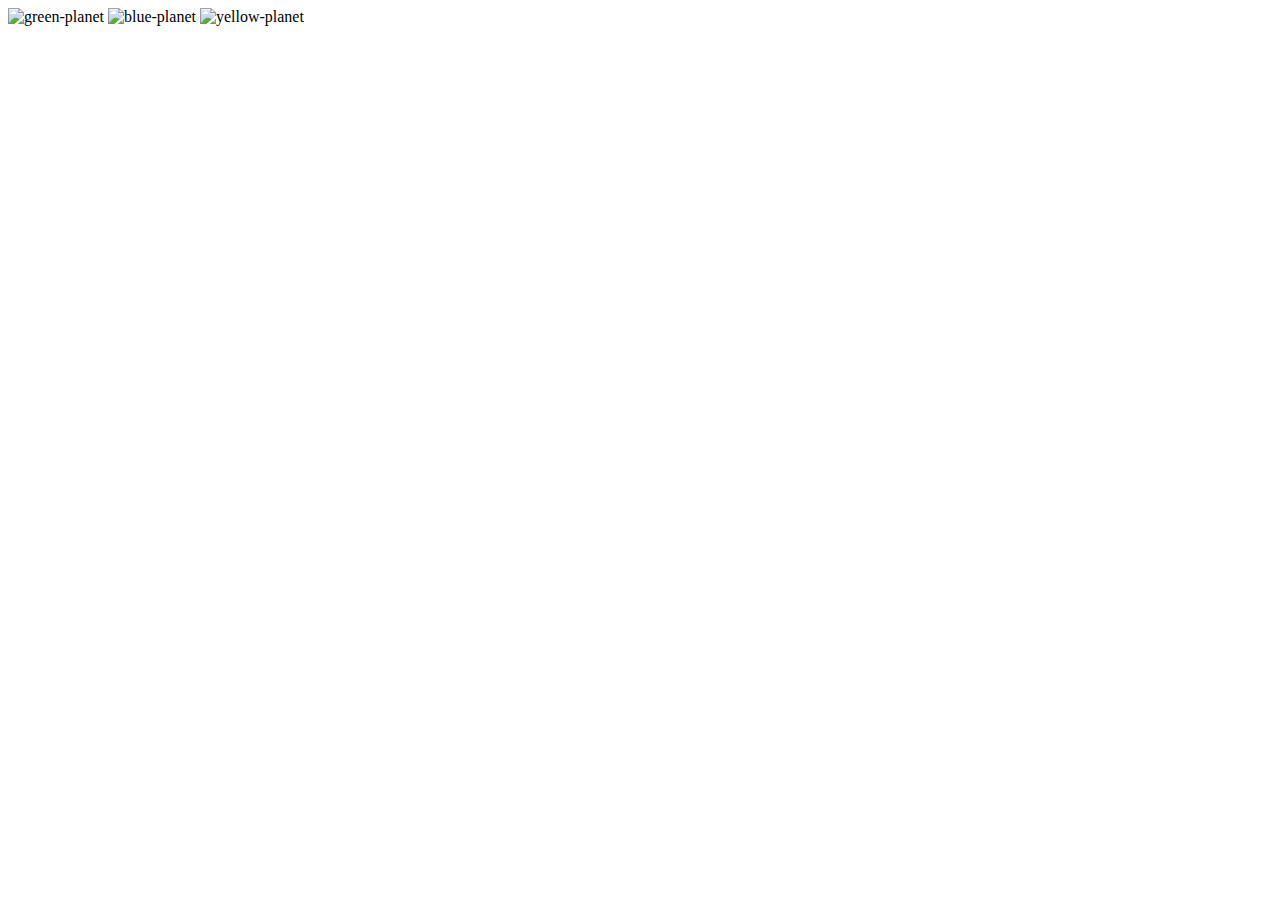
==== space.html @ 1d814b3b "first commit" ====
<!DOCTYPE html>
<html lang="ru">
<head>
    <meta charset="UTF-8">
    <meta name="viewport" content="width=device-width, initial-scale=1.0">
    <title>Космос</title>
    <link rel="stylesheet" href="space.css">
</head>
<body>
    <div class="content">
        <div class="">
        <img src="image/img/planet-1.png" alt="green-planet" class="planet-1">
        <img src="image/img/planet-2.png" alt="blue-planet" class="planet-2">
        <img src="image/img/planet-3.png" alt="yellow-planet" class="planet-3">
    </div></div>
</div>
</body>
</html>
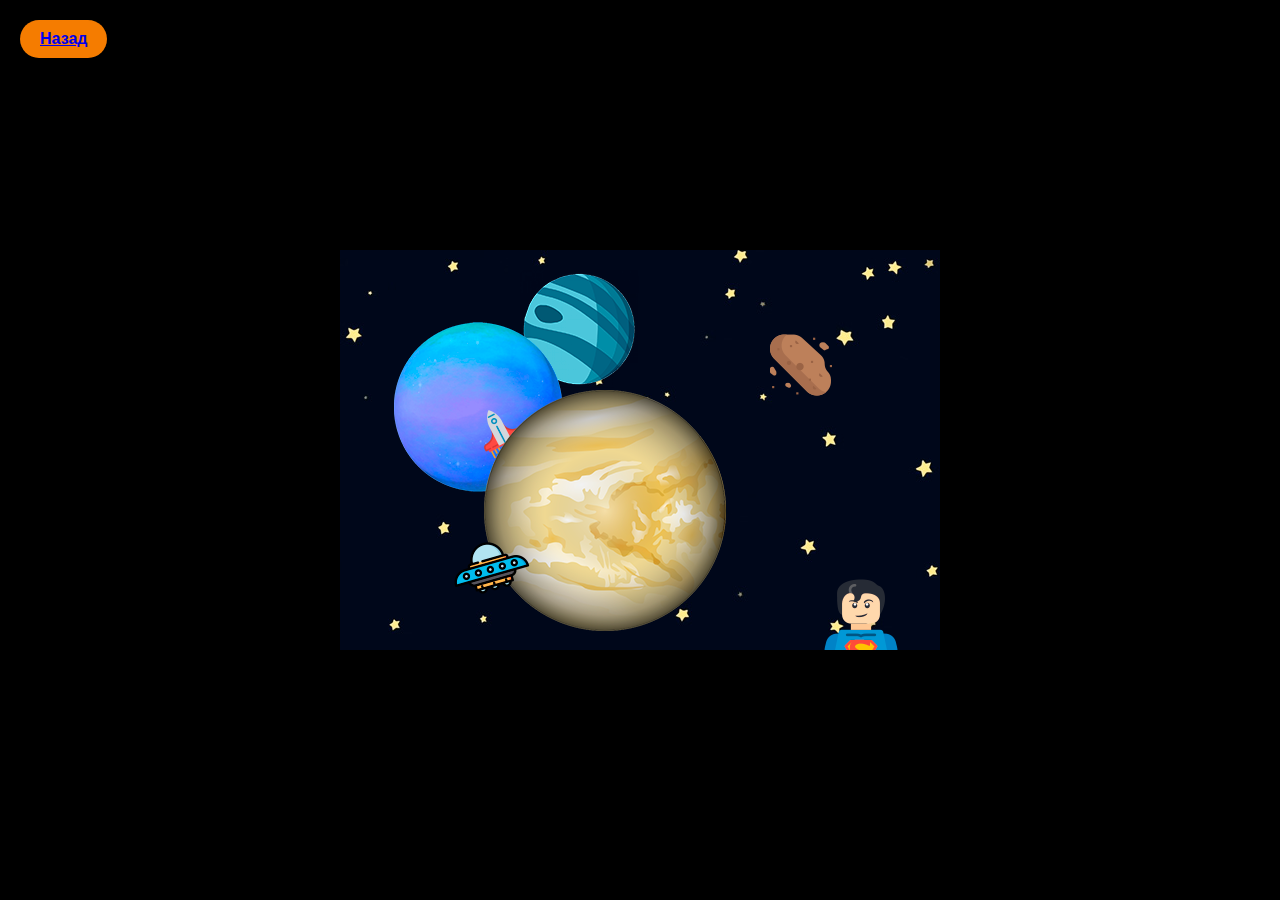
==== commit e69c5af0: "first commit" ====
--- a/space.html
+++ b/space.html
@@ -7,12 +7,18 @@
     <link rel="stylesheet" href="space.css">
 </head>
 <body>
-    <div class="content">
-        <div class="">
+<button><a href="index.html">Назад</a></button>
+<div class="content">
+    <div class="">
         <img src="image/img/planet-1.png" alt="green-planet" class="planet-1">
         <img src="image/img/planet-2.png" alt="blue-planet" class="planet-2">
         <img src="image/img/planet-3.png" alt="yellow-planet" class="planet-3">
-    </div></div>
+        <img src="image/img/spaceship.png" alt="spaceship" class="spaceship">
+        <img src="image/img/superman.png" alt="superman" class="superman">
+        <img src="image/img/ufo.png" alt="ufo" class="ufo">
+        <img src="image/img/asteroid.png" alt="asteroid" class="asteroid">
+    </div>
+</div>
 </div>
 </body>
 </html>
--- a/space.css
+++ b/space.css
@@ -0,0 +1,88 @@
+body {
+    background-color: #000;
+    display: flex;
+    justify-content: center;
+    align-items: center;
+    min-height: 100vh;
+    margin: 0;
+}
+
+.content {
+    position: relative;
+    width: 600px;
+    height: 400px;
+    background-image: url("image/img/bg.jpg");
+    background-size: cover;
+}
+
+.planet-1 {
+    transform: scale(1);
+    position: absolute;
+    top: 5%;
+    left: 30%;
+    z-index: 1;
+}
+
+.planet-2 {
+    position: absolute;
+    transform: scale(1);
+    top: 18%;
+    left: 9%;
+    z-index: 2;
+}
+
+.planet-3 {
+    position: absolute;
+    top: 35%;
+    left: 24%;
+    z-index: 3;
+}
+
+.spaceship {
+    position: absolute;
+    top: 40%;
+    left: 24%;
+    z-index: 2;
+}
+
+.ufo {
+    position: absolute;
+    top: 73%;
+    left: 19%;
+    z-index: 4;
+}
+
+.superman {
+    position: absolute;
+    bottom: 0%;
+    right: 7%;
+    z-index: 4;
+}
+
+.asteroid {
+    position: absolute;
+    top: 21%;
+    right: 18%;
+    z-index: 4;
+}
+
+
+button {
+    position: absolute;
+    top: 20px;
+    left: 20px;
+
+    padding: 10px 20px;
+    font-size: 16px;
+    font-weight: bold;
+    background-color: #f57c00;
+    color: white;
+    text-decoration: none;
+
+    border: none;
+    border-radius: 25px;
+    cursor: pointer;
+    text-align: center;
+    transition: background-color 0.3s, transform 0.2s;
+    box-shadow: 0 4px 10px rgba(0, 0, 0, 0.1);
+}